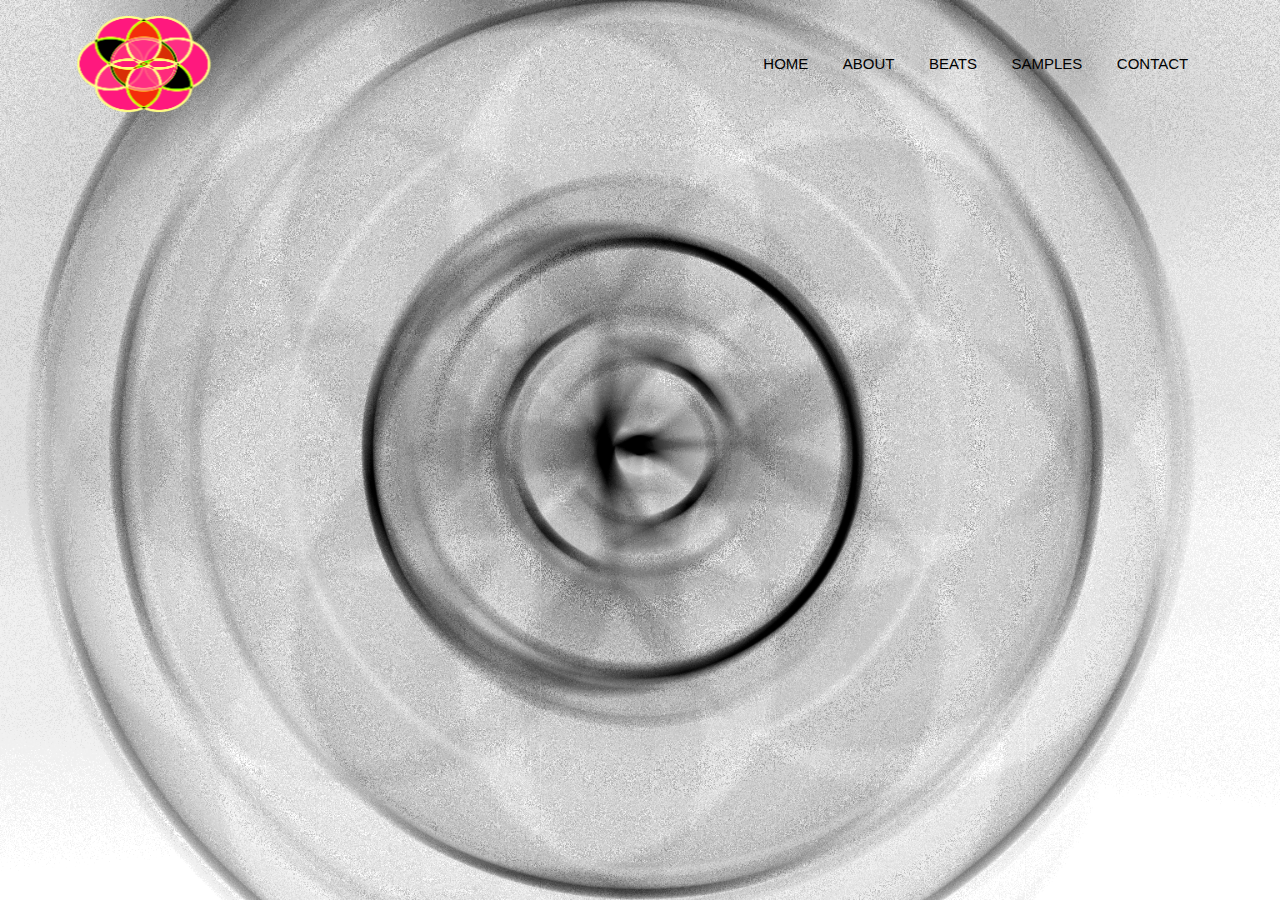
==== index.html @ 5e1fa406 "Update index.html" ====
<html>
<head>
    <title></title>
    <link rel="stylesheet" href="style.css">
</head>
<body>
    <div class="container">
      <div class= "navbar">
        <img src="Logo.png" class="logo">
        <ul>
          <li><a href="#">HOME</a></li>
          <li><a href="#">ABOUT</a></li>
          <li><a href="#">BEATS</a></li>
          <li><a href="#">SAMPLES</a></li>
          <li><a href="#">CONTACT</a></li>
        </ul>
      </div>
      <div class="content"
    </div>
</body>
</html>
---- style.css ----
*{
    margin: 0;
    padding: 0;
    font-family: sans-serif;
}
.container{
  height: 100vh;
  width: 100%;
  background-image: url(sabikloop.png);
  background-size: cover;
  background-position: center;
  position: relative;
}
.navbar{
    width: 88%;
    margin: auto;
    padding: 15px 0;
    display: flex;
    align-items: center;
    justify-content: space-between;
}
.logo{
    width: 140px;
    cursor: pointer;
}
.navbar ul li{
    list-style:none;
    display: inline-block;
    margin: 0 15px;
}
.navbar ul li a{
  text-decoration: none;
  color: #000000;
  font-size: 15px;
}
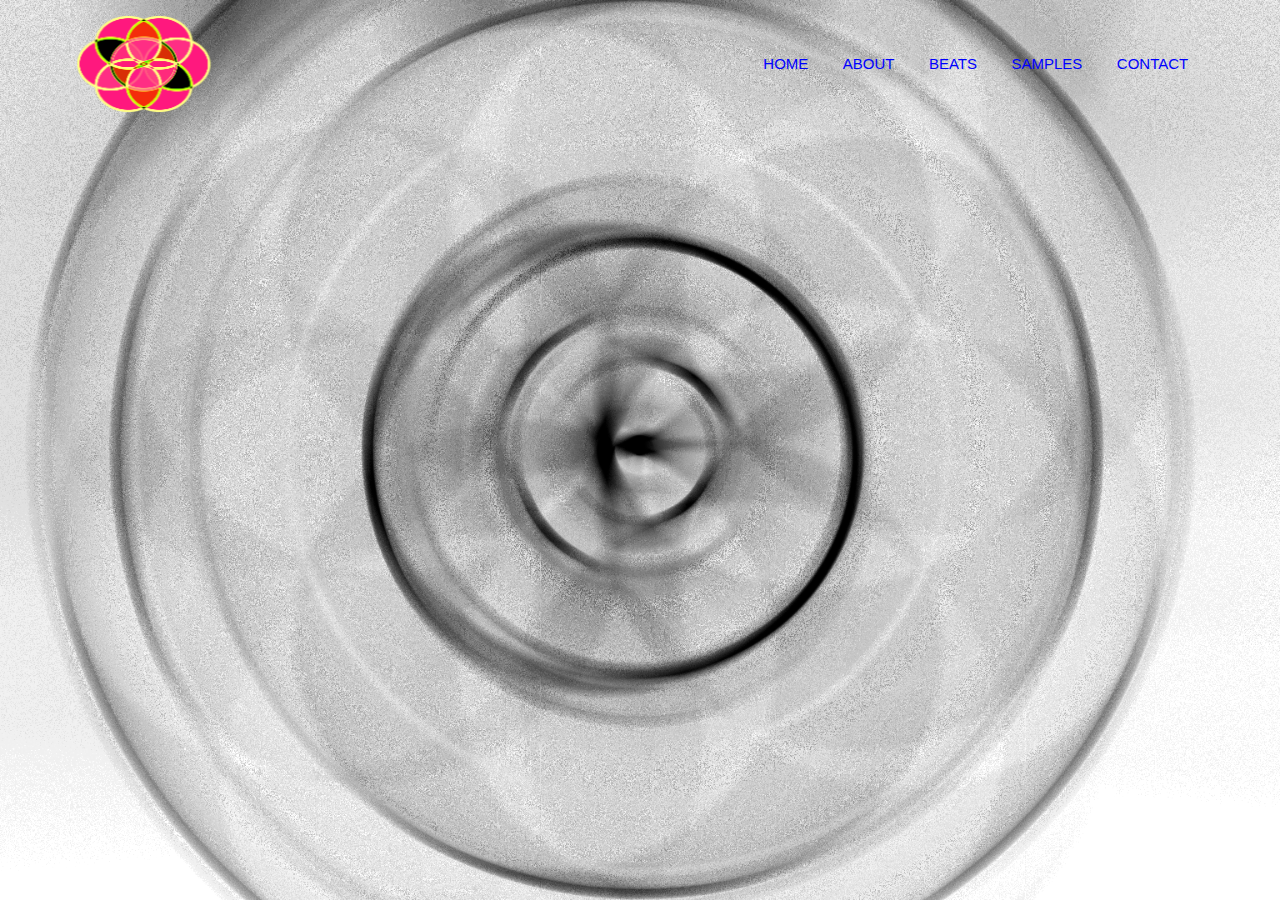
==== commit 2796424d: "contact" ====
--- a/index.html
+++ b/index.html
@@ -13,7 +13,7 @@
           <li><a href="#">ABOUT</a></li>
           <li><a href="#">BEATS</a></li>
           <li><a href="#">SAMPLES</a></li>
-          <li><a href="#">CONTACT</a></li>
+          <li><a href="html/contact.html">CONTACT</a></li>
         </ul>
       </div>
       <div class="content"
--- a/style.css
+++ b/style.css
@@ -1,3 +1,7 @@
+Label {
+  display: block;
+}
+
 *{
     margin: 0;
     padding: 0;
@@ -30,6 +34,6 @@
 }
 .navbar ul li a{
   text-decoration: none;
-  color: #000000;
+  color: #0000FF;
   font-size: 15px;
 }
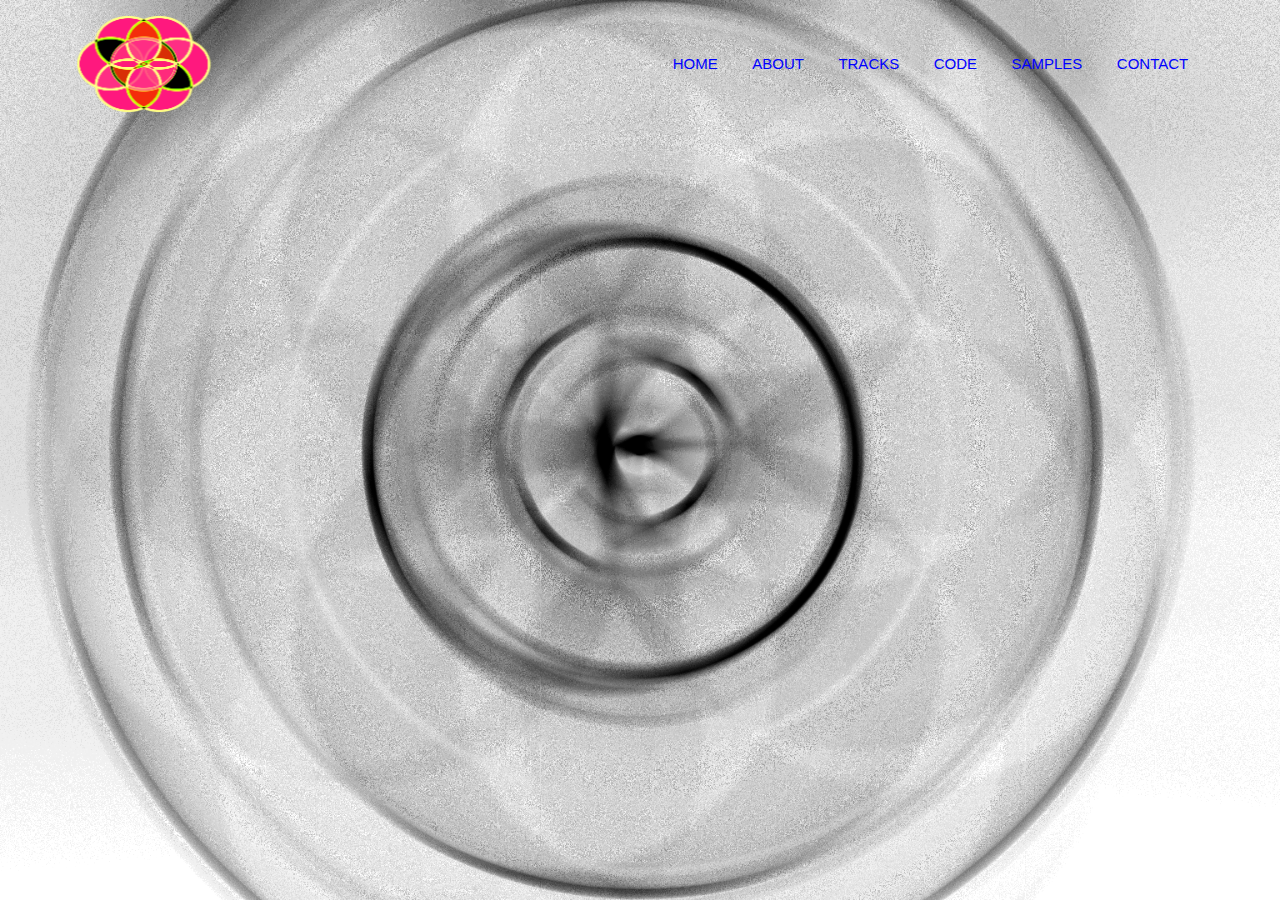
==== commit 3baa0169: "up" ====
--- a/index.html
+++ b/index.html
@@ -1,22 +1,23 @@
 
 <html>
-<head>
+  <head>
     <title></title>
     <link rel="stylesheet" href="style.css">
-</head>
-<body>
+  </head>
+  <body>
     <div class="container">
       <div class= "navbar">
         <img src="Logo.png" class="logo">
         <ul>
           <li><a href="#">HOME</a></li>
           <li><a href="#">ABOUT</a></li>
-          <li><a href="#">BEATS</a></li>
-          <li><a href="#">SAMPLES</a></li>
-          <li><a href="html/contact.html">CONTACT</a></li>
+          <li><a href="#">TRACKS</a></li>
+	  <li><a href="code.html">CODE</a></li>
+          <li><a href="samples.html">SAMPLES</a></li>
+          <li><a href="contact.html">CONTACT</a></li>
         </ul>
       </div>
       <div class="content"
     </div>
-</body>
+  </body>
 </html>
--- a/style.css
+++ b/style.css
@@ -1,6 +1,3 @@
-Label {
-  display: block;
-}
 
 *{
     margin: 0;
@@ -32,6 +29,11 @@
     display: inline-block;
     margin: 0 15px;
 }
+.sample {
+	font-family: Helvetica; 
+	color: blue; 
+}
+
 .navbar ul li a{
   text-decoration: none;
   color: #0000FF;
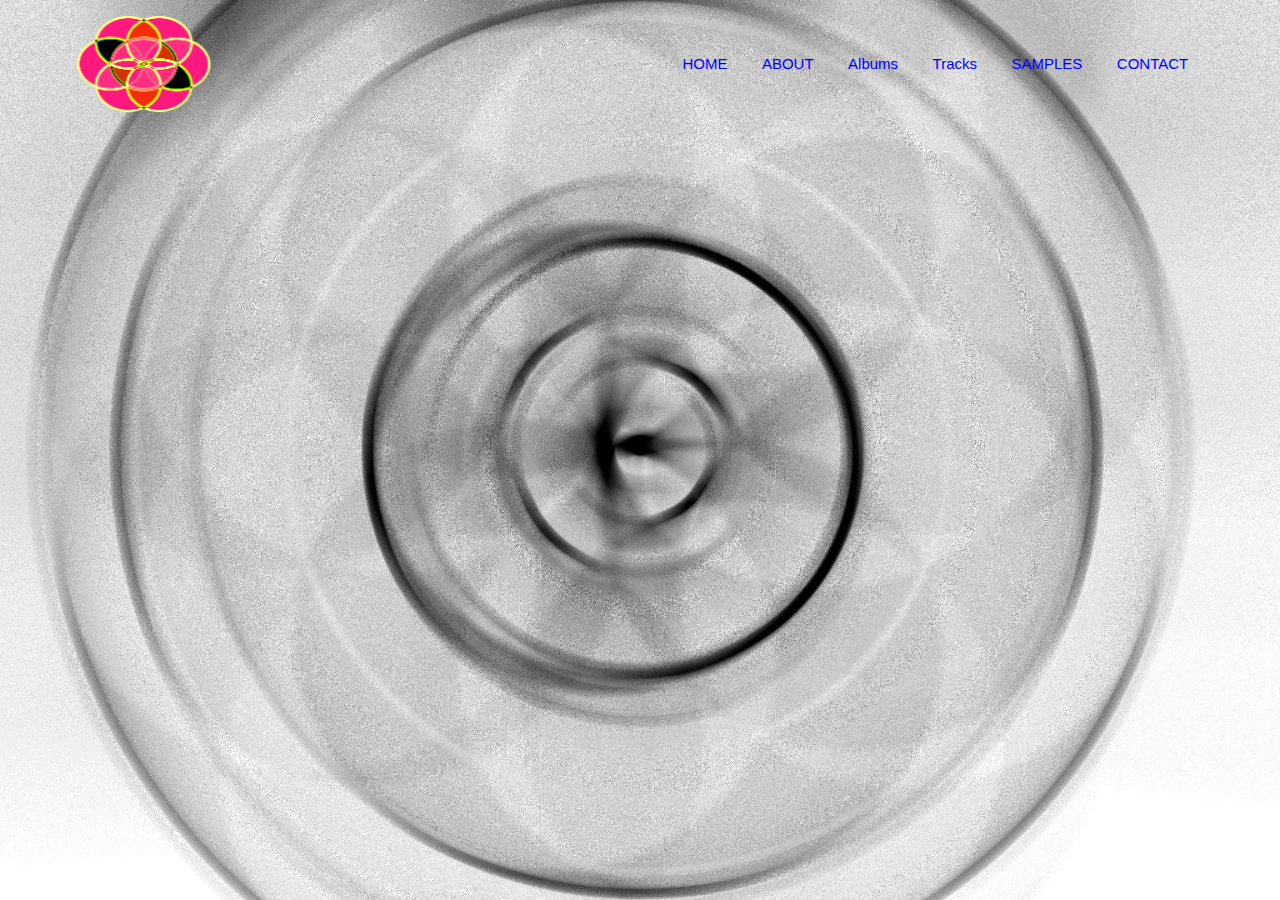
==== commit 3c64fdaf: "down" ====
--- a/index.html
+++ b/index.html
@@ -11,8 +11,8 @@
         <ul>
           <li><a href="#">HOME</a></li>
           <li><a href="#">ABOUT</a></li>
-          <li><a href="#">TRACKS</a></li>
-	  <li><a href="code.html">CODE</a></li>
+          <li><a href="tracks.html">Albums</a></li>
+	  <li><a href="code.html">Tracks</a></li>
           <li><a href="samples.html">SAMPLES</a></li>
           <li><a href="contact.html">CONTACT</a></li>
         </ul>
--- a/style.css
+++ b/style.css
@@ -39,3 +39,10 @@
   color: #0000FF;
   font-size: 15px;
 }
+
+.audio-container {
+	display: inline-block; 
+        justify-content: center; 
+	align-items: center; 
+}
+
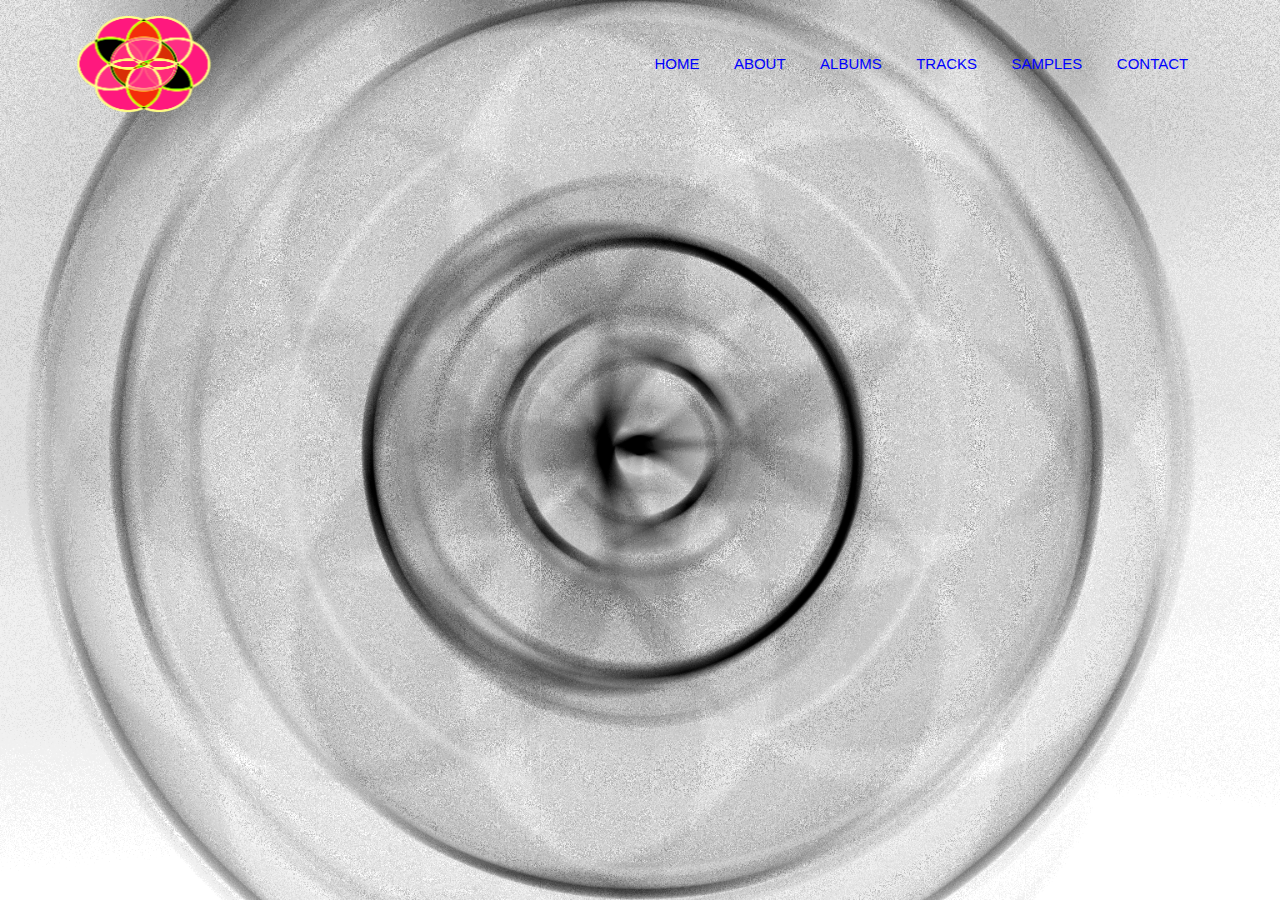
==== commit a2f1e1ec: "up" ====
--- a/index.html
+++ b/index.html
@@ -11,8 +11,8 @@
         <ul>
           <li><a href="#">HOME</a></li>
           <li><a href="#">ABOUT</a></li>
-          <li><a href="tracks.html">Albums</a></li>
-	  <li><a href="code.html">Tracks</a></li>
+          <li><a href="tracks.html">ALBUMS</a></li>
+	  <li><a href="code.html">TRACKS</a></li>
           <li><a href="samples.html">SAMPLES</a></li>
           <li><a href="contact.html">CONTACT</a></li>
         </ul>
